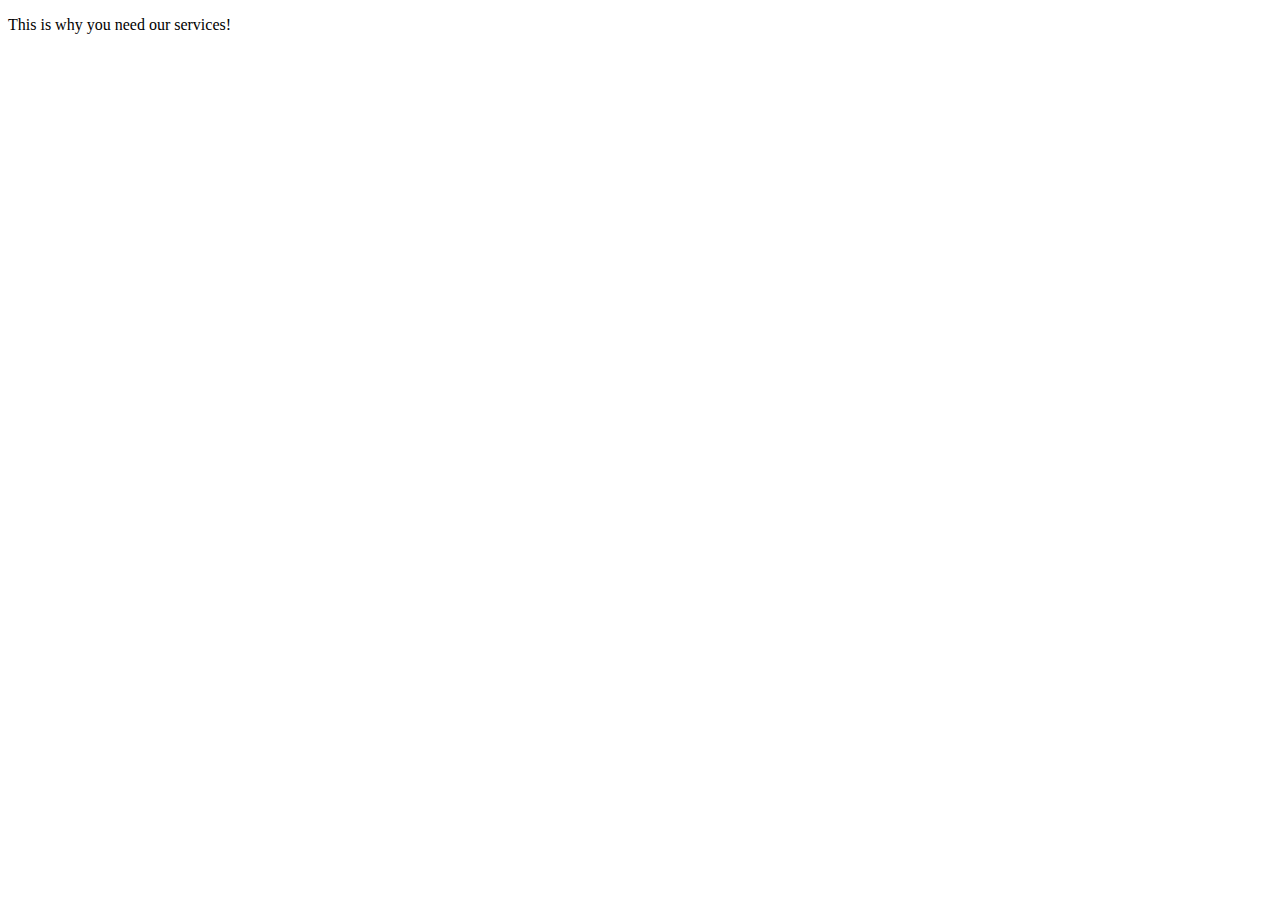
==== index.html @ 67dbeb97 "Added index.html file" ====
<!DOCTYPE html>
<html>
    <head>
        <meta name="description" content="This is our official website">
        <title>Twain Global Solutions</title>
    </head>
    <body>
        <p>This is why you need our services!</p>


    </body>



</html>
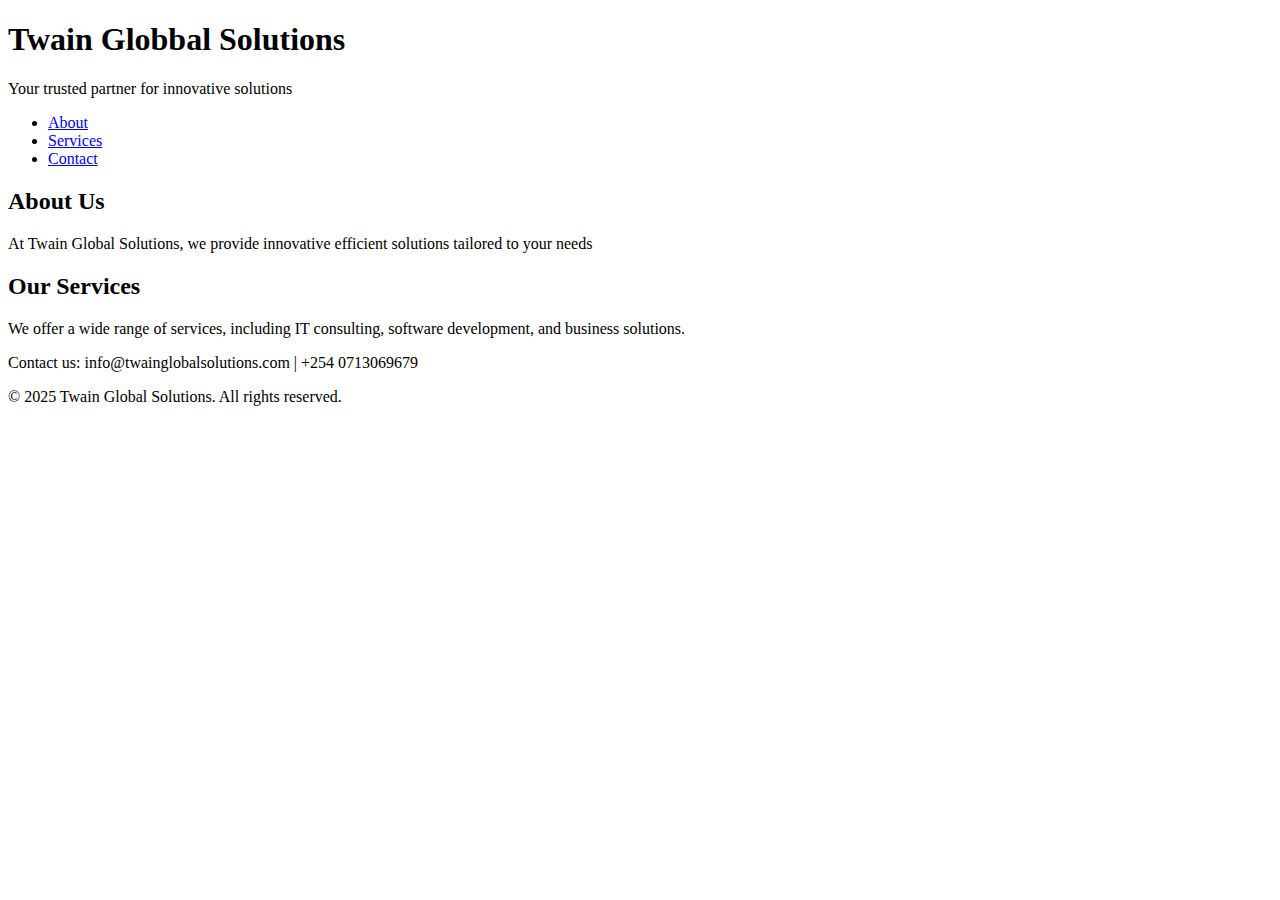
==== commit d83cc6ba: "Updated index.html with the new content" ====
--- a/index.html
+++ b/index.html
@@ -1,15 +1,42 @@
 <!DOCTYPE html>
-<html>
+<html lang="en">
     <head>
-        <meta name="description" content="This is our official website">
+        <meta charset="UTF-8"> 
+        <meta name="viewport" content="Width=device-width, initial-scale=1.0">
+        <meta name="description" content="Welcome to Twain Global Solutions - Your trusted partner for innovative solutions.">
         <title>Twain Global Solutions</title>
     </head>
     <body>
-        <p>This is why you need our services!</p>
-
-
+        <!--Header section-->
+        <header>
+            <h1>Twain Globbal Solutions</h1>
+            <p>Your trusted partner for innovative solutions</p>
+        </header>
+        <!--Navigation Menu-->
+        <nav>
+            <ul>
+                <li><a href="#about">About</a></li>
+                <li><a href="#services">Services</a></li>
+                <li><a href="#contact">Contact</a></li>
+            </ul>
+        </nav>
+        <!--Main Content Section-->
+        <main>
+        <!--About Us Section-->
+        <section id="about">
+            <h2>About Us</h2>
+            <p>At Twain Global Solutions, we provide innovative efficient solutions tailored to your needs</p>
+        </section>
+        <!--Services Section-->
+        <section id="services">
+            <h2>Our Services</h2>
+            <p>We offer a wide range of services, including IT consulting, software development, and business solutions. </p>
+        </section>
+        </main>
+        <!--Footer Section-->
+        <footer>
+            <p>Contact us: info@twainglobalsolutions.com | +254 0713069679</p>
+            <p>&copy; 2025 Twain Global Solutions. All rights reserved.</p>
+        </footer>
     </body>
-
-
-
 </html>